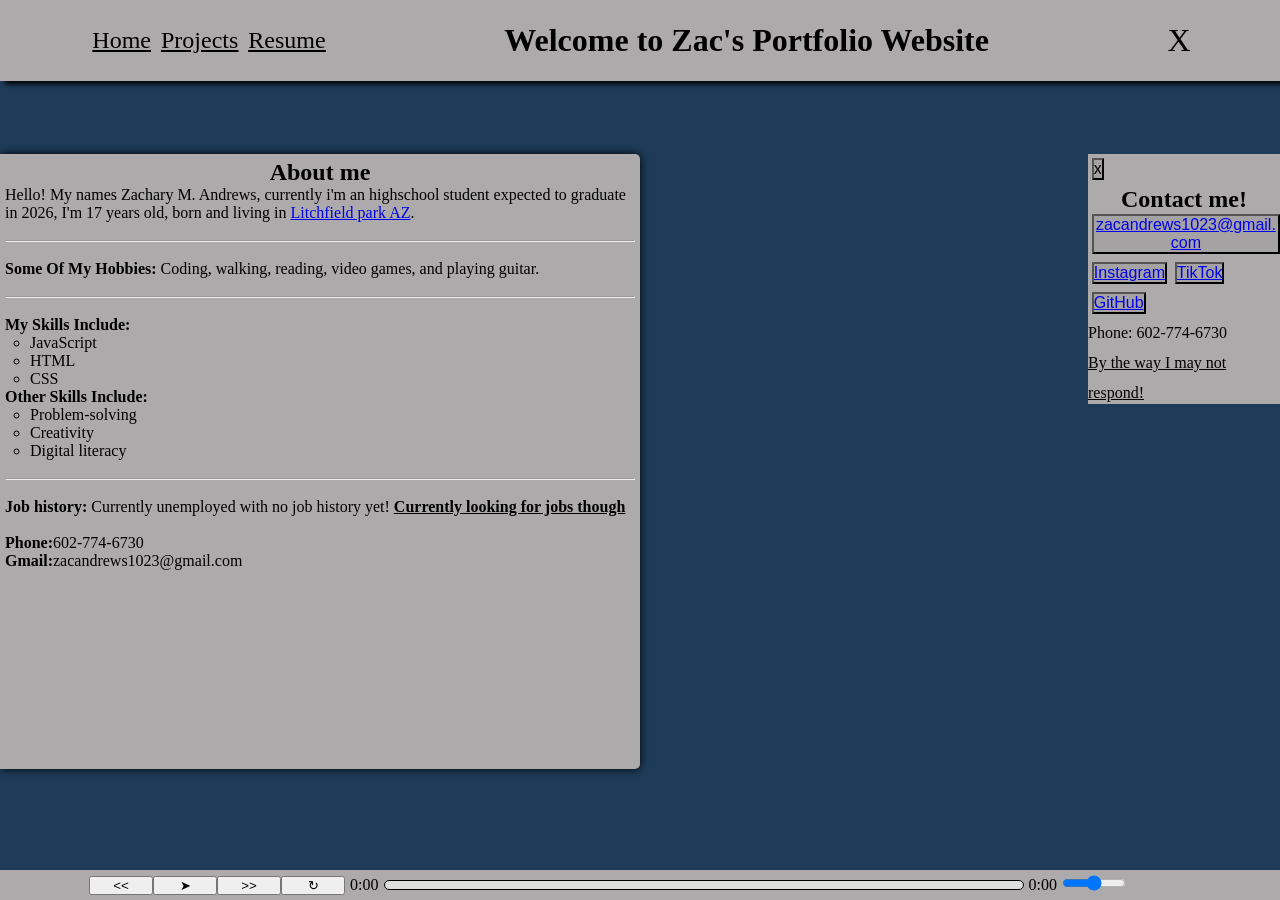
==== index.html @ 2fd6650d "Add files via upload" ====
<!DOCTYPE html>
<html lang="en">
<head>
    <meta charset="UTF-8">
    <meta name="viewport" content="width=device-width, initial-scale=1.0">
    <title>Portfolio</title>
    <style>
        *{
            padding: 0;
            margin: 0;
            box-sizing: border-box;
        }
        #con{
            width: 100vw;
            height: 100vh;
            background-color: rgb(30, 60, 90);
            display: grid;
            grid-template-rows: 1fr 5fr 1fr 1fr;
        }
        header {
            grid-row: 1;
            display: flex;
            justify-content:space-around;
            align-items:center;
            width: 100vw;
            height: 9vh;
            user-select: none;
            -webkit-user-select: none;
            background-color: rgb(172, 170, 170);
            box-shadow: 5px 3px 5px;
        }
        header h1{
            overflow-anchor: 1px;
        }
        header p:hover{
            box-shadow: 0 0 10px;
        }
        #bod{
            margin-top: -28px;
            grid-row: 2/5;
          
            display: grid;
            grid-template-columns: 1fr 1fr 1fr 1fr;
            grid-template-rows: 1fr 1fr 1fr 1fr 3fr 1fr;
            width: 100%;
            height: 100%;
            
        }
        #contact{
            grid-row: 2;
            grid-column: 4;
            width: 60%;
            height: 250px;
            background-color: rgb(172, 170, 170);
            margin-left: auto;
            overflow: hidden;
            padding-bottom: 5px;
            line-height: 30px;
        }
        #contact button{
            margin-left: 2%;
            font-size: 1em;
            list-style-type: none;
            word-break: break-all;
            background-color: rgba(89, 88, 88, 0.1);;
        }
        #music{
            /* margin-bottom:4px; */
            height: 30px;
            grid-row: 6;
            background-color: rgb(172, 170, 170);
            width: 100vw;
            justify-content: center;
            align-items: center;
            display: flex;
        }
        #back {
            width: 50%;
            border: 1px solid black;
            height: 10px;
            position: relative;
            overflow: hidden;
            background-color: #ddd;
            border-radius: 5px;
        }

        #length {
            width: 0%;
            height: 100%;
            background-color: blue;
            transition: width 0.1s linear;
        }
        #hamburger{
            font-size: 4em;
            transition: all 1.3s;
            width: fit-content;
            height: fit-content;
            padding-right: 10px;
            padding-left: 10px;
            cursor:pointer;
            display: none;
        }
        #hamburger:hover{
            background-color: rgba(89, 88, 88, 0.1);;
            padding-left: 20px;
            padding-right: 20px;
        }
        #music button{
            width: 5%;
            
        }
        #time, #end{
            margin-right: 5px;
            margin-left: 5px;
        }
        #range{
            width: 50%;
        }
        ul p{
            text-decoration: underline;
        }
        #x{
            font-size: 2em;
            transition: all 0.5s;
            cursor: pointer;
        }
        #x:hover{
            color: red;
            background-color: rgba(89, 88, 88, 0.1);;
            padding-left: 20px;
            padding-right: 20px;
        }
        nav{
            background-color: rgb(172, 170, 170);
            grid-column: 1;
            grid-row: 1/7;
            width: 100%;
            height: 0%;
            border-bottom-right-radius: 10px;
            box-shadow: 3px 7px 5px;
            transition: all 1s;
            overflow: hidden;
            justify-content: center;
            align-items: center;
            align-content: center;
            z-index: 999;
            
        }
        nav ul {
            font-size: 2.5em;
            margin-left: 30%;
            list-style-type:none;
            line-height: 60px;
        }
        #home{
            cursor:not-allowed;
            transition: all 0.5s;
           background-color: rgb(172, 170, 170);
           width: fit-content;
        }
        nav a{
            color: black;
            text-decoration: none;
            cursor: pointer;
            background-color: rgb(172, 170, 170);
            transition: all 0.5s;
        }
      nav a:hover, #home:hover{
            padding:10px;
            background-color: rgba(89, 88, 88, 0.1);;
        }
        #clos{
            background-color: rgb(147, 147, 147);
            
        }
        #clos:focus{
            background-color: rgb(117, 117, 117);
        }
        #headNav{
            list-style-type: none;
            font-size: 1.5em;
            word-spacing: 1px;
            transition: all 1s;
        }
        #headNav li{
            display: inline;
            word-spacing: 15px;
            padding-left:3px;
        }
        #headNav a{
            color: black;
            cursor: pointer;
            background-color: rgb(172, 170, 170);
            transition: all 0.5s;
            
          
        }
        #headNav a:hover, #home:hover{
            padding:10px;
            background-color: rgba(89, 88, 88, 0.1);;
        }
        #headNav li{
            text-decoration: underline;
        }
        #about{
            background-color: rgb(172, 170, 170);
            grid-row: 2/6;
            grid-column: 1/3;
            border-top-right-radius: 5px;
            border-bottom-right-radius: 5px;
            box-shadow: 0 0 10px;
            padding: 5px;
            overflow: auto;
        }
        #about h2{
            text-align: center;
        }
        #about ul{
            list-style-type: georgian;
        }
        #about li{
            color: black;
            margin-left: 25px;
            list-style-type:circle;
        }
        @media only screen and (max-width: 500px) {
            *{
                font-size: 1em;
            }
            #headNav{
                display: none;
            }
            #hamburger{
                display: block;
                font-size: 2em;
            }
            #x{
            font-size: 1.3em;
            transition: all 0.5s;
            cursor: pointer;
        }
        nav{
            grid-column: 1;
            width: 150px;
        }
        nav ul{
            font-size: 1em;
            padding:5px;
            padding-right: 7px;
        }
        nav a:hover, #home:hover{
            padding:5px;
            padding-right: 7px;
            background-color: rgba(89, 88, 88, 0.1);;
        }
        #contact{
            grid-row: 2/5;
            width: 100%;
            height: fit-content;
            min-width: 100px;
            line-height: 30px;
            font-size: 1em;
            word-wrap:break-word;
            overflow: scroll;
            border: 2px solid black;
        }
        #contact button{
            margin-left: 6%;
            font-size: 0.8em;
        }
        #music button{
            font-size: 1em;
            height: fit-content;
            width: fit-content;
            margin-left: 5px;
        }
}
    </style>
</head>
<body>
    <div id="con">
        <header>
            <div id="hamburger">&equiv;</div>
            <div id="headNav">
                <li id="home">Home</li>
                <li><a href="project.html" target="_blank">Projects</a></li>
                <li><a href="https://drive.google.com/file/d/1igS3WOuWnLIC27gfd-xCkNunXaPk79Ir/view?usp=sharing" target="_blank">Resume</a></li>
                </div>
                
            
            <h1>Welcome to Zac's Portfolio Website</h1>
            <div id="x">X</div>
        </header>
        <div id="bod">

        
        <nav id="nav">
            <ul>
                <li id="home">Home</li>
                <li><a href="project.html" target="_blank">Projects</a></li>
                <li><a href="https://drive.google.com/file/d/1igS3WOuWnLIC27gfd-xCkNunXaPk79Ir/view?usp=sharing" target="_blank">Resume</a></li>
                
                
            </ul>
        </nav>

        <div id="about">
            <h2>About me</h2>
            <p>Hello! My  names Zachary M. Andrews, currently  i'm an highschool student expected to graduate in 2026, I'm 17 years old, born and living in <a href="https://www.google.com/maps/place/Litchfield+Park,+AZ/@33.5100284,-112.3776018,30742m/data=!3m1!1e3!4m6!3m5!1s0x872b3a018eefc753:0xc81a3c695bbea9e7!8m2!3d33.4933743!4d-112.3579364!16s%2Fm%2F01z5b2l?entry=ttu&g_ep=EgoyMDI1MDQwMi4xIKXMDSoASAFQAw%3D%3D" target="_blank">Litchfield park AZ</a>.</p> <br> <hr> <br>
            <p><span style="font-weight: bold;">Some Of My Hobbies:</span> Coding, walking, reading, video games, and playing guitar.</p> <br> <hr> <br>
            <p> <span style="font-weight: bold;">My Skills Include:</span>
                <ul>
                    <li>JavaScript</li>
                    <li>HTML</li>
                    <li>CSS</li>
                </ul> </p>
                <p><span style="font-weight: bold;">Other Skills Include:</span> 
                    <ul>
                        <li>Problem-solving</li>
                        <li>Creativity</li>
                        <li>Digital literacy</li>
                    </ul>
                </p>
                <br> <hr> <br>
                <p><span style="font-weight: bold;">Job history:</span> Currently unemployed with no job history yet! <span style="font-weight: bold; text-decoration: underline;">Currently looking for jobs though</span></p>
                <br>
                <p><span style="font-weight: bold;">Phone:</span>602-774-6730</p>
                <p><span style="font-weight: bold;">Gmail:</span>zacandrews1023@gmail.com</p>
        </div>
        <div id="contact">
            <button id="clos">x</button>
            <h2 style="text-align: center;">Contact me!</h2>
            <ul>
                <!-- <li><a href="https://mail.google.com/mail/u/0/#inbox?compose=VpCqJWHLzXsjLpCRzJcJFjmBLVfvqknVStgsQbgcQbNJzrlGWPpfNHDxrVDRQRQDhChxhFb" target="_blank">zacandrews1023@gmail.com</a></li>
                <li><a href="https://www.instagram.com/nicknamednickname/" target="_blank">Instagram</a></li>
                <li><a href="https://www.tiktok.com/@nicknamed__?_t=ZT-8v9Ryfr3gvW&_r=1" target="_blank">TikTok</a></li>
                <li><a href="https://github.com/" target="_blank">GitHub</a></li> -->
                <button><a href="https://mail.google.com/mail/u/0/#inbox?compose=VpCqJWHLzXsjLpCRzJcJFjmBLVfvqknVStgsQbgcQbNJzrlGWPpfNHDxrVDRQRQDhChxhFb" target="_blank">zacandrews1023@gmail.com</a></button>
                <button><a href="https://www.instagram.com/nicknamednickname/" target="_blank">Instagram</a></button>
                <button><a href="https://www.tiktok.com/@nicknamed__?_t=ZT-8v9Ryfr3gvW&_r=1" target="_blank">TikTok</a></button>
                <button><a href="https://github.com/" target="_blank">GitHub</a></button>
                <li>Phone: 602-774-6730</li>
                <p>By the way I may not respond!</p>
            </ul>
        </div>

    </div>
        <div id="music">
            <button onclick="back()"> << </button>
            <button onclick="pause()" id="start">||</button>
            <button onclick="skip()"> >> </button>
           
            <button onclick="redo()">↻</button>
            <p id="time">0:00 </p>
           <div id="back"> <div id="length"> </div></div>
            <p id="end">0:00</p>
            <div id="audio"> <input type="range" id="range" min="0" max="100"></div>
        </div>
    </div>
    <audio src="music/alert-cartoon-squeak-epic-stock-media-1-00-01.mp3" id="close"></audio>
    <script src="music.js"></script>
    <script src="main.js"></script>
</body>
</html>
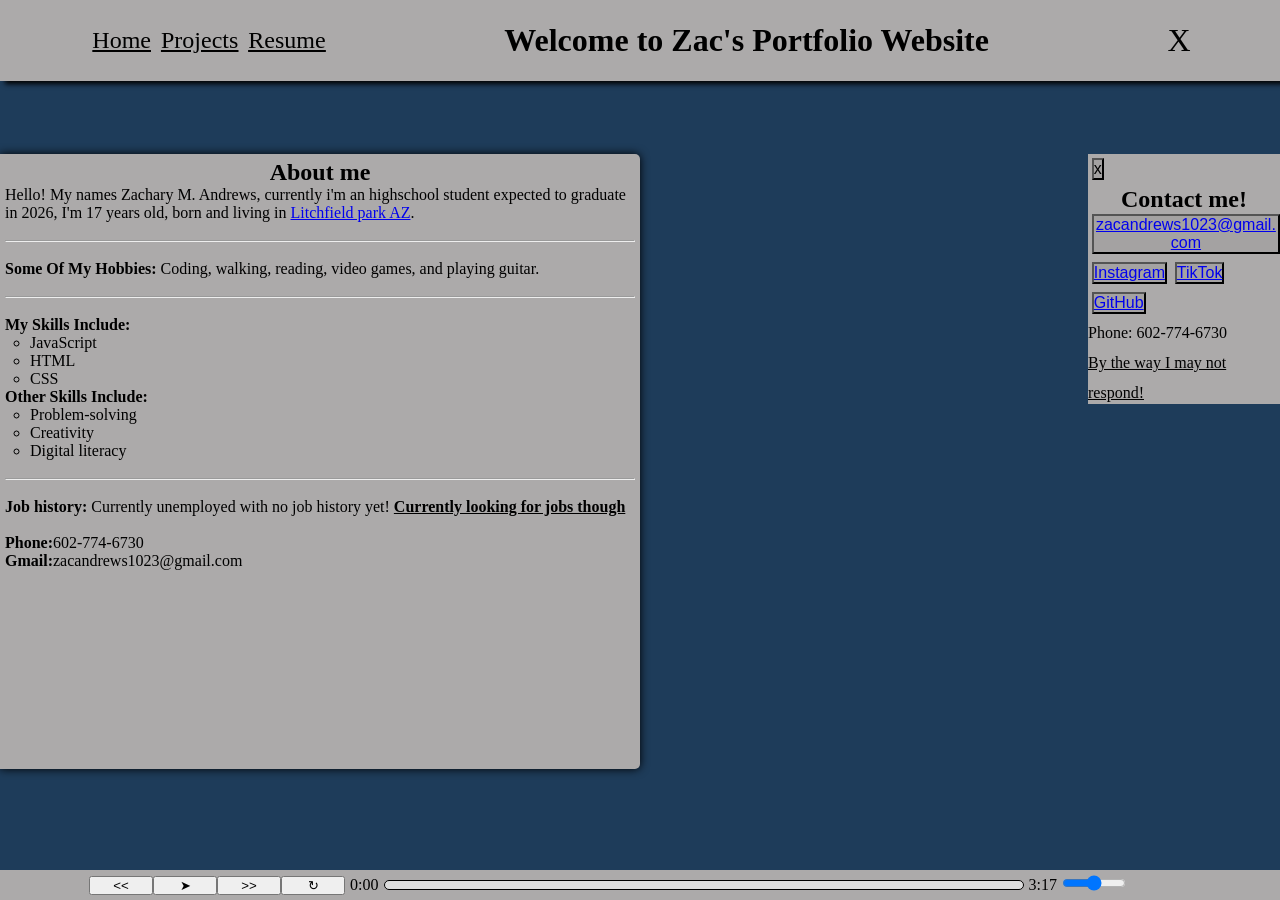
==== commit 9d4a6c8e: "Add files via upload" ====
--- a/index.html
+++ b/index.html
@@ -357,7 +357,7 @@
             <div id="audio"> <input type="range" id="range" min="0" max="100"></div>
         </div>
     </div>
-    <audio src="music/alert-cartoon-squeak-epic-stock-media-1-00-01.mp3" id="close"></audio>
+    <audio src="alert-cartoon-squeak-epic-stock-media-1-00-01.mp3" id="close"></audio>
     <script src="music.js"></script>
     <script src="main.js"></script>
 </body>
